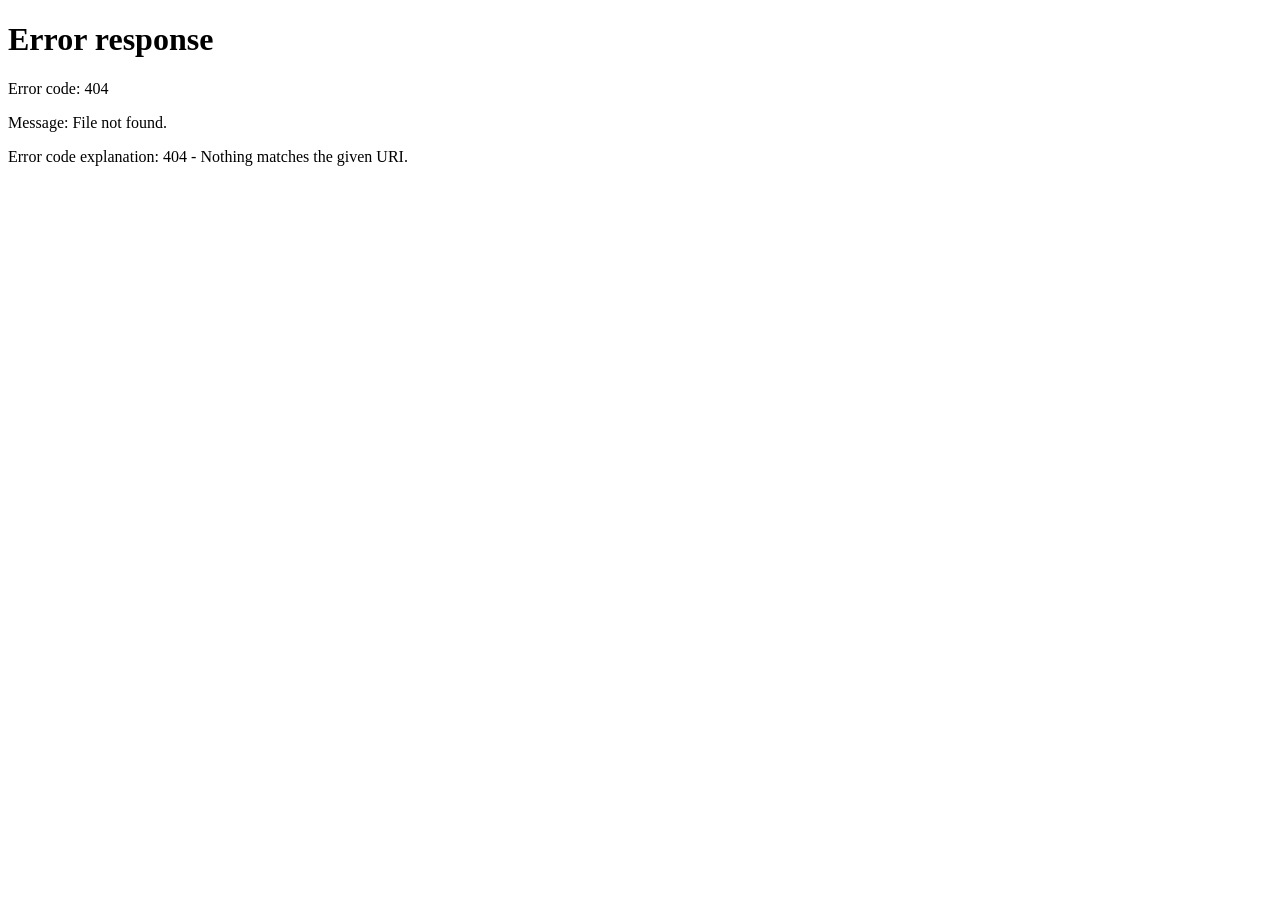
==== frontend/teacher-portal/index.html @ 5d04d963 "rebrand dashboards for learner release security and mobile-first navigation. expand pickup handling " ====
<!DOCTYPE html>
<html lang="en">
  <head>
    <meta charset="UTF-8" />
    <title>Teacher QR Scanner - Attendance</title>
    <meta name="viewport" content="width=device-width, initial-scale=1.0, maximum-scale=5.0, viewport-fit=cover" />
    <meta name="theme-color" content="#0f2a56" />
    <meta name="mobile-web-app-capable" content="yes" />
    <meta name="apple-mobile-web-app-capable" content="yes" />
    <meta name="apple-mobile-web-app-status-bar-style" content="black-translucent" />
    <meta name="format-detection" content="telephone=no" />
    <link rel="manifest" href="./manifest.json" />
    <link rel="stylesheet" href="./styles.css" />
    <script src="./html5-qrcode.min.js"></script>
  </head>
  <body>
    <div class="app">
      <header class="top-header">
        <div class="teacher-brand">
          <img src="/admin/images/shalom-badge.png" alt="Shalom Cambridge International School" class="teacher-badge-img" />
          <div class="teacher-text">
            <span class="school-name">Shalom Cambridge International School</span>
            <span class="subtitle">Departure / Release Scanner</span>
          </div>
        </div>
        <div class="teacher-meta">
          <span class="teacher-name" id="teacher-name">Teacher</span>
          <button class="logout-btn" id="logout-btn" type="button">Logout</button>
        </div>
      </header>

      <main>
        <section class="scanner-container">
          <div id="qr-reader"></div>
          <p class="scan-hint" aria-hidden="true">Hold the card close so the QR is clear in the frame</p>
          <div class="overlay-message" id="overlay-message">Allow camera access to start scanning</div>
        </section>

        <section class="bottom-panel">
          <div class="child-details" id="child-details">
            <div class="child-details-title">Child</div>
            <div class="child-main-line" id="child-main-line">Waiting for QR scan...</div>
            <div class="child-secondary-line" id="child-secondary-line">-</div>
          </div>

          <div class="authorized-pickers" id="authorized-pickers">
            <div class="pickers-title">Authorized pickers</div>
            <p class="pickers-hint">Select who is picking, then confirm release.</p>
            <div class="pickers-row" id="pickers-row">
              <div class="picker-slot"><div class="picker-photo-wrap"><span class="picker-placeholder">No photo</span></div><div class="picker-name">-</div><div class="picker-relationship">-</div><button type="button" class="picker-select-btn" aria-label="Select this person as picker">Select</button></div>
              <div class="picker-slot"><div class="picker-photo-wrap"><span class="picker-placeholder">No photo</span></div><div class="picker-name">-</div><div class="picker-relationship">-</div><button type="button" class="picker-select-btn" aria-label="Select this person as picker">Select</button></div>
              <div class="picker-slot"><div class="picker-photo-wrap"><span class="picker-placeholder">No photo</span></div><div class="picker-name">-</div><div class="picker-relationship">-</div><button type="button" class="picker-select-btn" aria-label="Select this person as picker">Select</button></div>
              <div class="picker-slot"><div class="picker-photo-wrap"><span class="picker-placeholder">No photo</span></div><div class="picker-name">-</div><div class="picker-relationship">-</div><button type="button" class="picker-select-btn" aria-label="Select this person as picker">Select</button></div>
            </div>
          </div>

          <div class="buttons-row">
            <button class="action-btn btn-release" id="btn-release" type="button" disabled title="Select who is picking above, then you can confirm release">Confirm release</button>
            <button class="action-btn btn-emergency-release" id="btn-emergency-release" type="button" disabled title="Select who is picking above, then you can confirm release">Emergency release</button>
          </div>

          <div class="status-row">
            <span class="status-message info" id="status-message">Point camera at QR code.</span>
            <button type="button" class="btn-scan-again" id="btn-scan-again">Scan another</button>
            <label class="btn-scan-file">
              <input type="file" id="scan-file-input" accept="image/*" hidden />
              Scan from image
            </label>
          </div>
        </section>
      </main>
    </div>

    <div class="picker-zoom-overlay" id="picker-zoom-overlay" role="button" tabindex="0" aria-label="Close zoom">
      <div class="picker-zoom-inner">
        <img id="picker-zoom-img" src="" alt="" class="picker-zoom-img" />
        <div class="picker-zoom-label" id="picker-zoom-label"></div>
        <div class="picker-zoom-hint">Tap anywhere to close</div>
      </div>
    </div>

    <script src="./app.js"></script>
  </body>
  </html>
---- frontend/teacher-portal/styles.css ----
* {
  box-sizing: border-box;
  margin: 0;
  padding: 0;
  -webkit-tap-highlight-color: transparent;
}

:root {
  --tg-bg: radial-gradient(circle at top left, #0ea5e9 0, #0f2a56 45%, #0f2a56 100%);
  --tg-panel-bg: #0f2a56;
  --tg-panel-border: rgba(148, 163, 184, 0.3);
  --tg-card-bg: rgba(15, 23, 42, 0.8);
  --tg-card-border: rgba(148, 163, 184, 0.4);
  --tg-text: #f9fafb;
  --tg-text-muted: #9ca3af;
  --tg-scan-hint-bg: rgba(15, 23, 42, 0.85);
  --tg-overlay-bg: rgba(15, 23, 42, 0.9);
  --tg-picker-wrap-bg: rgba(15, 23, 42, 0.8);
  --tg-picker-wrap-border: rgba(148, 163, 184, 0.3);
  --tg-btn-scan-bg: rgba(14, 165, 233, 0.18);
  --tg-btn-scan-border: rgba(148, 163, 184, 0.5);
  --tg-btn-scan-color: #e0f2fe;
  --tg-theme-toggle-bg: rgba(15, 23, 42, 0.6);
  --tg-theme-toggle-color: #f9fafb;
  --tg-accent-red: #dc2626;
  --tg-soft-black: #111827;
}

html[data-theme="light"] {
  --tg-bg: linear-gradient(180deg, #e0f2fe 0%, #fefce8 45%, #fef3c7 100%);
  --tg-panel-bg: #fff;
  --tg-panel-border: #7dd3fc;
  --tg-card-bg: #f8fafc;
  --tg-card-border: #7dd3fc;
  --tg-text: #0f2a56;
  --tg-text-muted: #64748b;
  --tg-scan-hint-bg: rgba(255, 255, 255, 0.95);
  --tg-overlay-bg: rgba(255, 255, 255, 0.95);
  --tg-picker-wrap-bg: #f1f5f9;
  --tg-picker-wrap-border: #94a3b8;
  --tg-btn-scan-bg: rgba(14, 165, 233, 0.12);
  --tg-btn-scan-border: #0ea5e9;
  --tg-btn-scan-color: #0f2a56;
  --tg-theme-toggle-bg: rgba(255, 255, 255, 0.3);
  --tg-theme-toggle-color: #fff;
  --tg-accent-red: #dc2626;
  --tg-soft-black: #1f2937;
}

html {
  -webkit-text-size-adjust: 100%;
}

body {
  font-family: system-ui, -apple-system, BlinkMacSystemFont, "Segoe UI", sans-serif;
  background: var(--tg-bg);
  color: var(--tg-text);
  height: 100vh;
  height: 100dvh;
  overflow: hidden;
  padding: env(safe-area-inset-top) env(safe-area-inset-right) env(safe-area-inset-bottom) env(safe-area-inset-left);
  transition: background 0.35s ease, color 0.35s ease;
}

.app {
  display: flex;
  flex-direction: column;
  height: 100vh;
}

.top-header {
  padding: 0.9rem 1.1rem;
  background: linear-gradient(120deg, #0f2a56, #0ea5e9);
  display: flex;
  align-items: center;
  justify-content: space-between;
  box-shadow: 0 10px 30px rgba(15, 42, 86, 0.4);
}

.teacher-brand {
  display: flex;
  align-items: center;
  gap: 0.7rem;
}

.teacher-badge-img {
  width: 40px;
  height: 40px;
  object-fit: contain;
  border-radius: 50%;
  background: rgba(255, 255, 255, 0.2);
}

.teacher-text {
  display: flex;
  flex-direction: column;
  font-size: 0.9rem;
}

.school-name {
  font-weight: 600;
}

.teacher-name {
  font-weight: 600;
}

.subtitle {
  font-size: 0.75rem;
  opacity: 0.9;
}

.teacher-meta {
  display: flex;
  align-items: center;
  gap: 0.5rem;
}

.theme-toggle {
  display: inline-flex;
  align-items: center;
  justify-content: center;
  width: 40px;
  height: 40px;
  padding: 0;
  border-radius: 50%;
  border: 1px solid rgba(255, 255, 255, 0.5);
  background: var(--tg-theme-toggle-bg);
  color: var(--tg-theme-toggle-color);
  cursor: pointer;
  font-size: 1.1rem;
  transition: background 0.2s ease, transform 0.15s ease;
}
.theme-toggle:hover {
  background: rgba(255, 255, 255, 0.25);
}
.theme-toggle .icon-sun,
.theme-toggle .icon-moon {
  display: none;
}
html[data-theme="dark"] .theme-toggle .icon-sun {
  display: inline;
}
html:not([data-theme="dark"]) .theme-toggle .icon-moon {
  display: inline;
}

.logout-btn {
  border: none;
  border-radius: 999px;
  background: rgba(15, 23, 42, 0.6);
  color: #f9fafb;
  min-height: 44px;
  padding: 0.4rem 0.9rem;
  font-size: 0.8rem;
  font-weight: 500;
  touch-action: manipulation;
}

main {
  flex: 1;
  display: flex;
  flex-direction: column;
}

.scanner-container {
  flex: 1;
  position: relative;
  overflow: hidden;
  background: var(--tg-bg);
  transition: background 0.35s ease;
}
html[data-theme="dark"] .scanner-container {
  background: radial-gradient(circle at bottom, #0b1120 0, #020617 50%, #020617 100%);
}
html[data-theme="light"] .scanner-container {
  background: linear-gradient(180deg, #e0f2fe 0%, #bae6fd 55%, #fef3c7 100%);
}

#qr-reader {
  width: 100%;
  height: 100%;
  min-height: 200px;
}
#qr-reader video {
  object-fit: cover;
}

#qr-reader__dashboard {
  display: none !important;
}

.scan-hint {
  position: absolute;
  bottom: 0.5rem;
  left: 50%;
  transform: translateX(-50%);
  margin: 0;
  padding: 0.35rem 0.75rem;
  font-size: 0.8rem;
  color: rgba(226, 232, 240, 0.9);
  background: var(--tg-scan-hint-bg);
  border-radius: 0.5rem;
  pointer-events: none;
  text-align: center;
  max-width: 90%;
}
html[data-theme="light"] .scan-hint {
  color: #3730a3;
}

.overlay-message {
  position: absolute;
  top: 50%;
  left: 50%;
  transform: translate(-50%, -50%);
  background: var(--tg-overlay-bg);
  color: var(--tg-text);
  padding: 0.75rem 1rem;
  border-radius: 0.75rem;
  font-size: 0.9rem;
  text-align: center;
}

.bottom-panel {
  background: var(--tg-panel-bg);
  padding: 0.8rem 1rem 1rem;
  border-top: 1px solid var(--tg-panel-border);
  display: flex;
  flex-direction: column;
  gap: 0.65rem;
  box-shadow: 0 -8px 20px rgba(17, 24, 39, 0.12);
  transition: background 0.35s ease, border-color 0.25s ease;
}

.app.confirm-mode .scanner-container {
  display: none;
}

.app.confirm-mode .bottom-panel {
  flex: 1;
  justify-content: flex-start;
  padding: 1rem 1.25rem 1.25rem;
  border-top: none;
}

.app.confirm-mode .authorized-pickers {
  padding: 1rem 0;
}

.app.confirm-mode .pickers-row {
  gap: 0.75rem;
}

.app.confirm-mode .picker-photo-wrap {
  max-height: 120px;
  border-radius: 0.75rem;
  border-width: 2px;
}

.app.confirm-mode .picker-slot .picker-name {
  font-size: 0.8rem;
  margin-top: 0.35rem;
}

.child-details {
  min-height: 3.5rem;
  padding: 0.6rem 0.8rem;
  border-radius: 0.75rem;
  background: var(--tg-card-bg);
  border: 1px solid var(--tg-card-border);
  box-shadow: 0 4px 14px rgba(17, 24, 39, 0.1);
  font-size: 0.86rem;
  transition: background 0.25s ease, border-color 0.25s ease;
}

.child-details-title {
  font-size: 0.75rem;
  text-transform: uppercase;
  letter-spacing: 0.07em;
  color: var(--tg-text-muted);
}

.child-main-line {
  margin-top: 0.25rem;
  font-weight: 600;
  font-size: 0.95rem;
  color: var(--tg-text);
}

.child-secondary-line {
  margin-top: 0.1rem;
  color: var(--tg-text-muted);
  font-size: 0.8rem;
}

.authorized-pickers {
  padding: 0.6rem 0;
  border-top: 1px solid rgba(148, 163, 184, 0.2);
}

.pickers-title {
  font-size: 0.75rem;
  text-transform: uppercase;
  letter-spacing: 0.06em;
  color: var(--tg-text-muted);
  margin-bottom: 0.2rem;
}

.pickers-hint {
  font-size: 0.8rem;
  color: var(--tg-text-muted);
  margin-bottom: 0.4rem;
}

.pickers-row {
  display: flex;
  flex-wrap: wrap;
  gap: 0.5rem;
  justify-content: stretch;
}

.picker-slot {
  flex: 1 1 calc(50% - 0.5rem);
  text-align: center;
  min-width: 0;
}

.picker-slot.selected .picker-photo-wrap {
  border-color: #22c55e;
  box-shadow: 0 0 0 2px #22c55e;
}

.picker-slot.selected .picker-name::after {
  content: ' · Picked';
  font-weight: 700;
  color: #22c55e;
}

.picker-select-btn {
  display: inline-block;
  margin-top: 0.35rem;
  min-height: 44px;
  padding: 0.35rem 0.6rem;
  font-size: 0.75rem;
  font-weight: 600;
  border-radius: 999px;
  border: 2px solid var(--tg-btn-scan-border);
  background: var(--tg-btn-scan-bg);
  color: var(--tg-btn-scan-color);
  cursor: pointer;
  -webkit-tap-highlight-color: transparent;
  touch-action: manipulation;
  transition: background 0.2s ease, border-color 0.2s ease, color 0.2s ease, box-shadow 0.2s ease;
}

.picker-select-btn:hover {
  background: var(--tg-btn-scan-bg);
  filter: brightness(1.15);
}

/* Selected state: applied via .picker-slot.selected and .is-selected for reliability */
.picker-select-btn.is-selected,
.picker-slot.selected .picker-select-btn {
  background: #16a34a !important;
  border-color: #22c55e !important;
  color: #fff !important;
  box-shadow: 0 0 0 2px rgba(34, 197, 94, 0.4);
}

.picker-select-btn.is-selected:hover,
.picker-slot.selected .picker-select-btn:hover {
  background: #15803d !important;
  box-shadow: 0 0 0 2px rgba(34, 197, 94, 0.5);
}

.picker-photo-wrap {
  width: 100%;
  aspect-ratio: 1;
  max-height: 72px;
  border-radius: 0.5rem;
  overflow: hidden;
  background: var(--tg-picker-wrap-bg);
  border: 1px solid var(--tg-picker-wrap-border);
  display: flex;
  align-items: center;
  justify-content: center;
  margin: 0 auto;
  cursor: pointer;
  -webkit-tap-highlight-color: transparent;
  transition: transform 0.15s ease, box-shadow 0.15s ease, background 0.25s ease, border-color 0.25s ease;
}

.picker-photo-wrap:active {
  transform: scale(0.98);
}

.picker-photo-wrap .picker-photo {
  width: 100%;
  height: 100%;
  object-fit: cover;
  pointer-events: none;
}

/* Full-screen zoom overlay for picker photo */
.picker-zoom-overlay {
  position: fixed;
  inset: 0;
  z-index: 9999;
  background: rgba(0, 0, 0, 0.92);
  display: none;
  align-items: center;
  justify-content: center;
  padding: 1rem;
}

.picker-zoom-overlay.is-open {
  display: flex;
}

.picker-zoom-inner {
  display: flex;
  flex-direction: column;
  align-items: center;
  gap: 0.75rem;
  max-width: 100%;
  max-height: 100%;
}

.picker-zoom-img {
  max-width: 90vw;
  max-height: 75vh;
  width: auto;
  height: auto;
  object-fit: contain;
  border-radius: 0.5rem;
  box-shadow: 0 10px 40px rgba(0, 0, 0, 0.5);
}

.picker-zoom-label {
  color: #f9fafb;
  font-size: 1rem;
  font-weight: 600;
  text-align: center;
}

.picker-zoom-hint {
  color: #9ca3af;
  font-size: 0.8rem;
}

.picker-placeholder {
  font-size: 0.65rem;
  color: #6b7280;
}

.picker-slot .picker-name {
  font-size: 0.75rem;
  font-weight: 600;
  margin-top: 0.25rem;
  min-height: 1.25em;
  overflow: hidden;
  text-overflow: ellipsis;
  white-space: nowrap;
  color: var(--tg-text);
}

.picker-slot .picker-relationship {
  font-size: 0.65rem;
  color: var(--tg-text-muted);
  overflow: hidden;
  text-overflow: ellipsis;
  white-space: nowrap;
}

.buttons-row {
  display: flex;
  gap: 0.75rem;
}

.action-btn {
  flex: 1;
  min-height: 44px;
  padding: 0.9rem 0.5rem;
  font-size: 1rem;
  font-weight: 700;
  border-radius: 999px;
  border: none;
  color: #f9fafb;
  touch-action: manipulation;
}

.action-btn:disabled {
  opacity: 0.4;
}

.buttons-row.release-enabled .action-btn {
  opacity: 1;
  box-shadow: 0 0 0 2px rgba(255, 255, 255, 0.3);
}

.btn-release {
  background: linear-gradient(to right, #16a34a, #22c55e);
}

.btn-emergency-release {
  background: linear-gradient(to right, #b91c1c, var(--tg-accent-red));
  color: #fff;
}

.btn-emergency-release:hover:not(:disabled) {
  background: linear-gradient(to right, #991b1b, #b91c1c);
}

.status-row {
  display: flex;
  flex-wrap: wrap;
  align-items: center;
  gap: 0.5rem;
  min-height: 1.4rem;
}

.status-row .status-message {
  flex: 1;
  min-width: 0;
}

.btn-scan-again,
.btn-scan-file {
  flex-shrink: 0;
  min-height: 44px;
  padding: 0.35rem 0.65rem;
  font-size: 0.8rem;
  border-radius: 0.5rem;
  border: 1px solid var(--tg-btn-scan-border);
  background: var(--tg-btn-scan-bg);
  color: var(--tg-btn-scan-color);
  cursor: pointer;
  font-weight: 500;
  touch-action: manipulation;
  transition: background 0.2s ease, border-color 0.25s ease, color 0.25s ease;
}

.btn-scan-again:hover,
.btn-scan-file:hover {
  filter: brightness(1.15);
}

.btn-scan-file {
  display: inline-block;
}

.status-message {
  min-height: 1.4rem;
  font-size: 0.86rem;
}

.status-message.success {
  color: #22c55e;
}

.status-message.error {
  color: var(--tg-accent-red);
}

.status-message.info {
  color: #9ca3af;
}

@media (min-width: 768px) {
  body {
    max-width: 480px;
    margin: 0 auto;
    border-left: 1px solid rgba(148, 163, 184, 0.4);
    border-right: 1px solid rgba(148, 163, 184, 0.4);
  }
}

@media (max-height: 500px) {
  .bottom-panel {
    padding: 0.5rem 1rem;
  }
  .action-btn {
    min-height: 40px;
    padding: 0.6rem 0.5rem;
  }
}
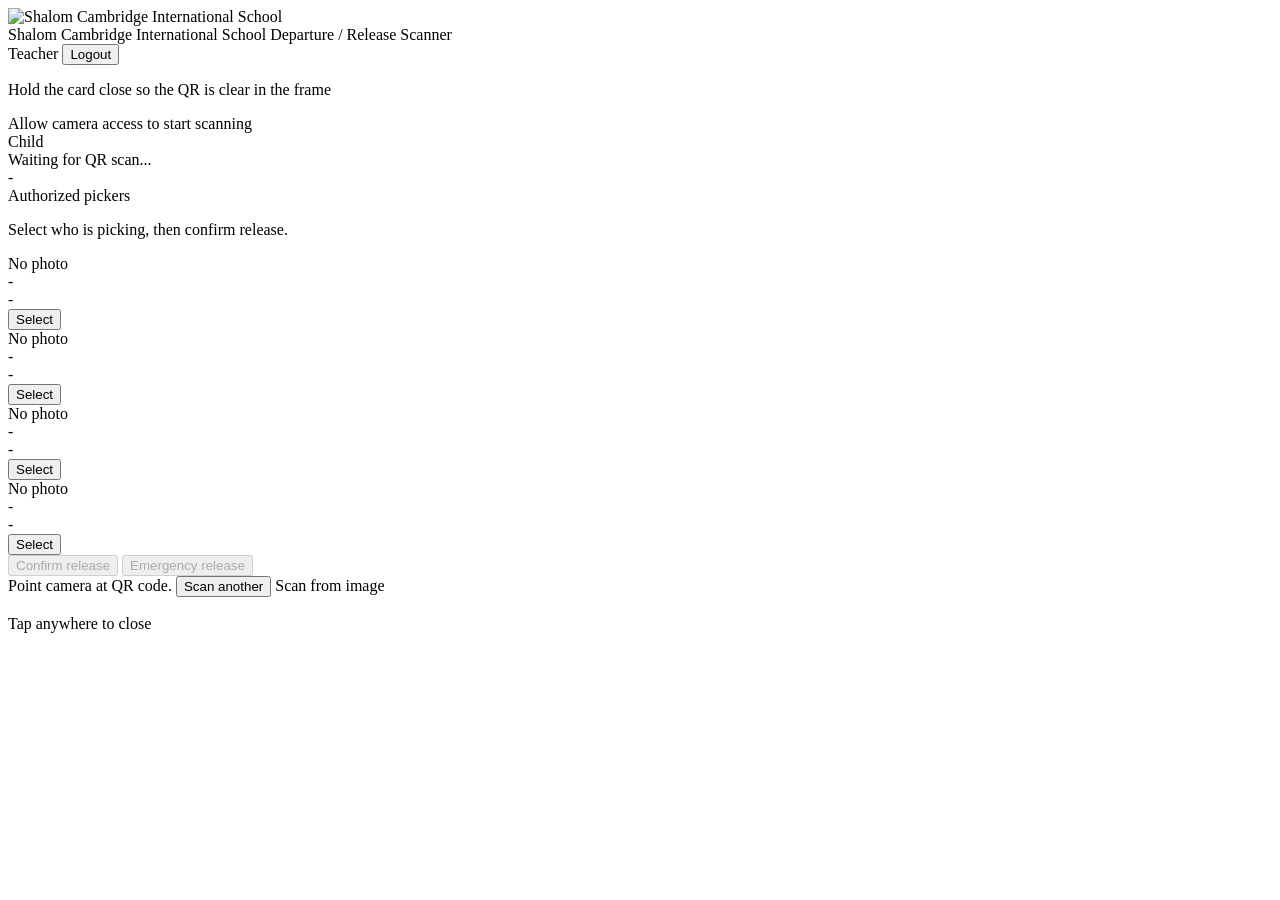
==== commit 407debf5: "fix static asset URLs for /admin and /teacher behind reverse proxy. use root-absolute paths so CSS, " ====
--- a/frontend/teacher-portal/index.html
+++ b/frontend/teacher-portal/index.html
@@ -9,9 +9,9 @@
     <meta name="apple-mobile-web-app-capable" content="yes" />
     <meta name="apple-mobile-web-app-status-bar-style" content="black-translucent" />
     <meta name="format-detection" content="telephone=no" />
-    <link rel="manifest" href="./manifest.json" />
-    <link rel="stylesheet" href="./styles.css" />
-    <script src="./html5-qrcode.min.js"></script>
+    <link rel="manifest" href="/teacher/manifest.json" />
+    <link rel="stylesheet" href="/teacher/styles.css" />
+    <script src="/teacher/html5-qrcode.min.js"></script>
   </head>
   <body>
     <div class="app">
@@ -79,7 +79,7 @@
       </div>
     </div>
 
-    <script src="./app.js"></script>
+    <script src="/teacher/app.js"></script>
   </body>
   </html>
 
